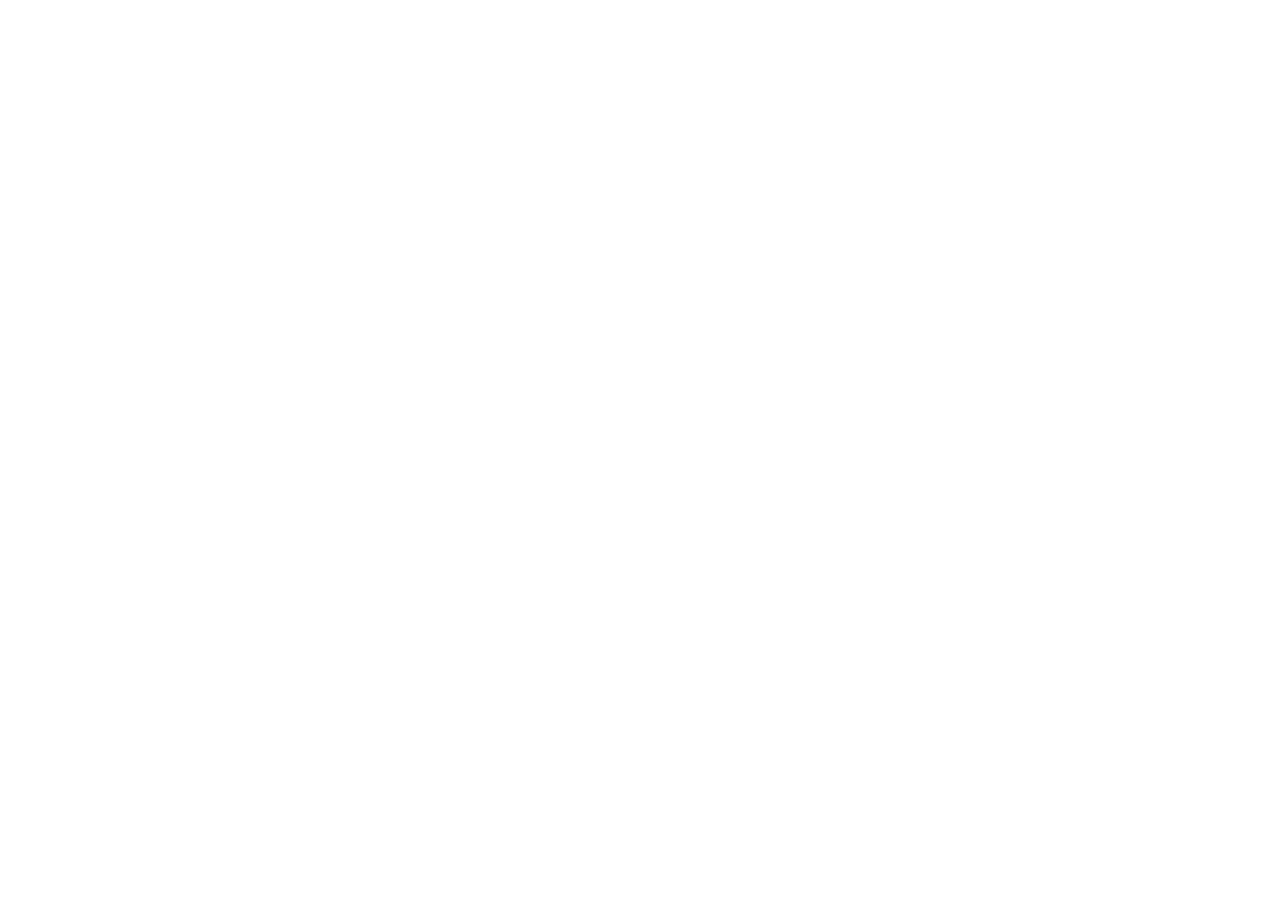
==== landing.html @ 9d0e61dd "finished making signup page (to add view password)" ====
<!DOCTYPE html>
<html lang="en">
<head>
    <meta charset="UTF-8">
    <meta name="viewport" content="width=device-width, initial-scale=1.0">
    <title>Landing</title>
</head>
<body>
    <div class="navigation">
        
    </div>    
</body>
</html>
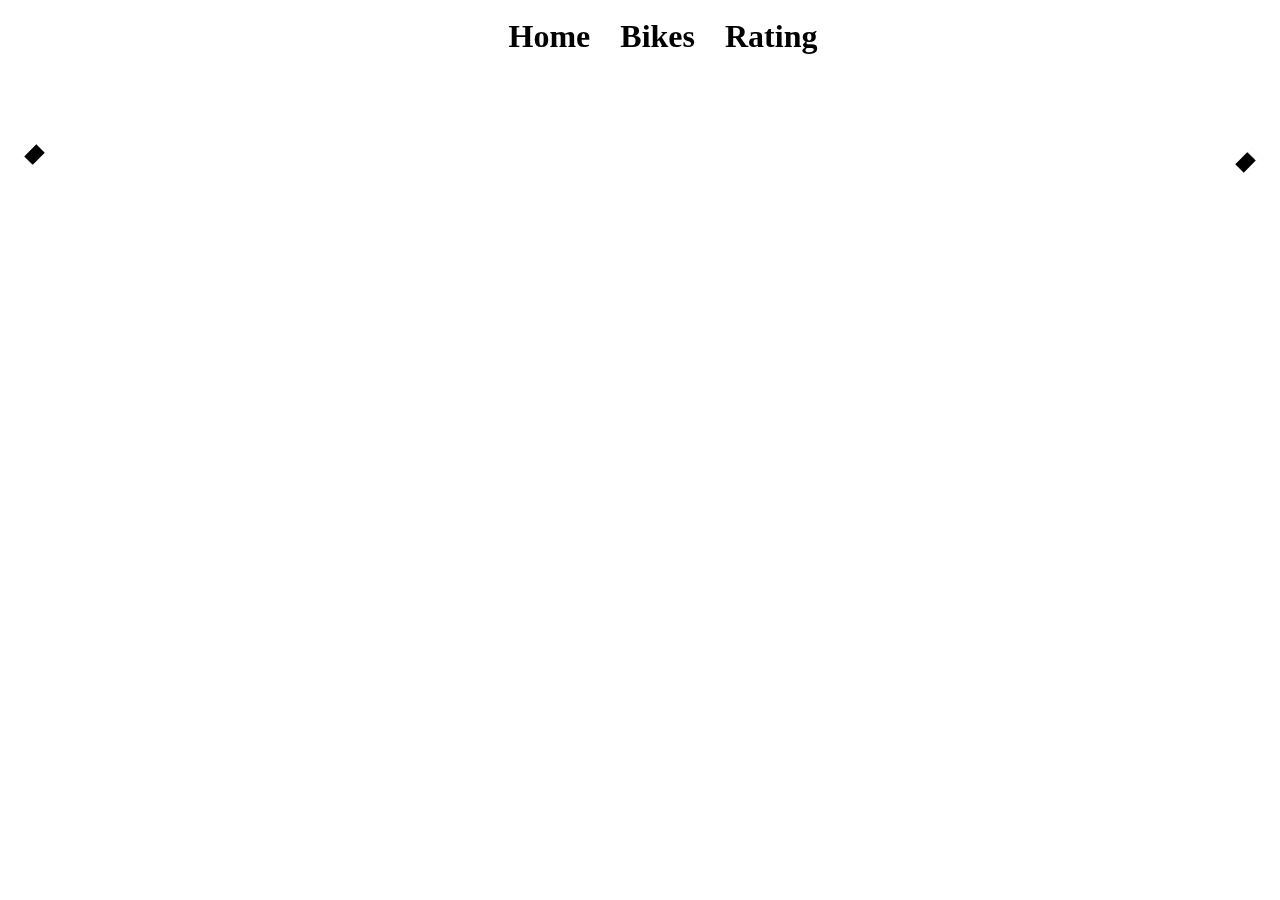
==== commit a5cff55a: "working on landing page" ====
--- a/landing.html
+++ b/landing.html
@@ -3,11 +3,22 @@
 <head>
     <meta charset="UTF-8">
     <meta name="viewport" content="width=device-width, initial-scale=1.0">
+    <link rel="stylesheet" href="style2.css">
     <title>Landing</title>
 </head>
 <body>
     <div class="navigation">
-        
+        <img src="https://assets.ducati.com/dist/0.27.4/assets/img/ducati_id.png" alt="">
+        <a href="#">Home</a>
+        <a href="#bikes">Bikes</a>
+        <a href="#rating">Rating</a>
     </div>    
+    <div class="bikephoto">
+        <img  class="bikeimage" src="https://images.ctfassets.net/x7j9qwvpvr5s/43adRuY33iuCayAyMy3wTw/5545b174f876fc95ffcfff3d643c4d23/Ducati-MY25-Panigale-V4-overview-carousel-hero-link-1600x650-01.jpg" alt="">
+        <div class="info">Panigale V4</div>
+        <div class="prev"><input type="button" class="prev_btn"></div>
+        <div class="next"><input type="button" class="next_btn"></div>
+    </div>
+<script src="script2.js"></script>
 </body>
 </html>--- a/style2.css
+++ b/style2.css
@@ -0,0 +1,93 @@
+.navigation{
+    display: flex;
+    position: fixed;
+    justify-content: center;
+    align-items: center;
+    gap: 10px;
+    width: 100%;
+    background-color: white;
+    z-index: 10000;
+}
+.navigation a{
+    text-decoration: none;
+    color: black;
+    font-size: 2rem;
+    font-weight: 800;
+    padding: 10px;
+    transition: 500ms;
+}
+
+.navigation a:hover{
+    color: red;
+}
+
+.navigation img{
+    padding: 10px;
+    mix-blend-mode: darken;
+}
+
+.bikephoto{
+    position: relative;
+    top: 150px;
+    display: flex;
+    justify-content: center;
+    align-items: center;
+}
+
+.bikephoto .bikeimage{
+    width: 100%;
+}
+
+.next{
+    position: absolute;
+    right: 1%;
+    width: 10px;
+    height: 10px;
+    background-color: rgba(155, 152, 152, 0.289);
+    z-index: 100;
+    border-top: 5px solid white;
+    border-right: 5px solid white;
+    transform: rotate(45deg);
+    transition: 500ms;
+}
+
+.prev{
+    position: absolute;
+    left: 1%;
+    width: 10px;
+    height: 10px;
+    background-color: rgba(234, 225, 225, 0.636);
+    z-index: 100;
+    border-top: 5px solid white;
+    border-right: 5px solid white;
+    transform: rotate(225deg);
+    transition: 500ms;
+}
+
+.prev input, .next input{
+    background-color: rgb(0, 0, 0);
+    border: none;
+    transition: 500ms;
+    cursor: pointer;
+} 
+
+.prev:hover {
+    transform: scale(1.5) rotate(225deg); 
+    transform-origin: center;
+} 
+
+.next:hover{
+    transform: scale(1.5) rotate(45deg); 
+    transform-origin: center;
+}
+
+ 
+.info{
+    position: absolute;
+    bottom: 100px;
+    padding: 0;
+    color: white;
+    font-size: 4rem;
+    font-weight: 800;
+    right: 80%;
+}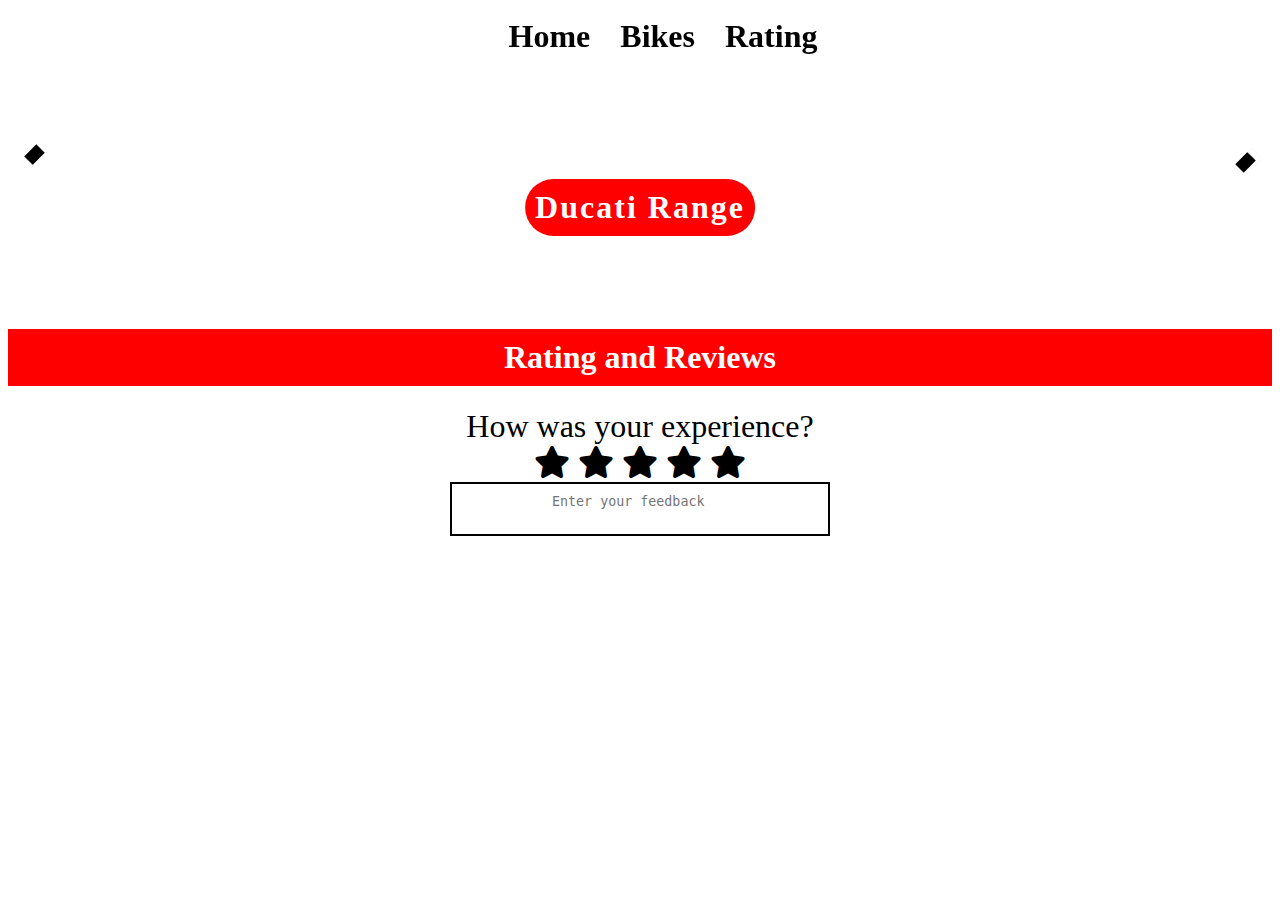
==== commit 7d375ce0: "added basic layout" ====
--- a/landing.html
+++ b/landing.html
@@ -4,6 +4,7 @@
     <meta charset="UTF-8">
     <meta name="viewport" content="width=device-width, initial-scale=1.0">
     <link rel="stylesheet" href="style2.css">
+    <link rel="stylesheet" href="https://cdnjs.cloudflare.com/ajax/libs/font-awesome/6.0.0-beta3/css/all.min.css">
     <title>Landing</title>
 </head>
 <body>
@@ -11,7 +12,7 @@
         <img src="https://assets.ducati.com/dist/0.27.4/assets/img/ducati_id.png" alt="">
         <a href="#">Home</a>
         <a href="#bikes">Bikes</a>
-        <a href="#rating">Rating</a>
+        <a href="#Rating">Rating</a>
     </div>    
     <div class="bikephoto">
         <img  class="bikeimage" src="https://images.ctfassets.net/x7j9qwvpvr5s/43adRuY33iuCayAyMy3wTw/5545b174f876fc95ffcfff3d643c4d23/Ducati-MY25-Panigale-V4-overview-carousel-hero-link-1600x650-01.jpg" alt="">
@@ -19,6 +20,31 @@
         <div class="prev"><input type="button" class="prev_btn"></div>
         <div class="next"><input type="button" class="next_btn"></div>
     </div>
+    <div id="bikes">
+        <h1>Ducati Range</h1>
+        <div class="bike_img">
+            <img class="bike_img1" src="https://images.ctfassets.net/rjyti9b6lmvy/571I8ug1tnCFWUGM2TjNB6/7601b020d4c56a87d92d834bce8d0524/2panigale-v2.png" alt="">
+            <img class="bike_img2" src="https://images.ctfassets.net/rjyti9b6lmvy/4o2FxMljQeaowZMzl09Lic/46c07433e592462953b054f07933248f/2SF-v4s-red.png" alt="">
+            <img class="bike_img3" src="https://images.ctfassets.net/rjyti9b6lmvy/4LcAYjli8LOPaoWAY7DIjT/2883f13456e5ea0191296d9ceb8ba09a/2SF-v2.png" alt="">
+            <img class="bike_img4" src="https://images.ctfassets.net/x7j9qwvpvr5s/Og3RwLG7uLAN6lDHo5OxQ/6d14798e070edbdb21deac1dbccecb6c/MY23-Multistrada-V4-Rally-Radar-Gr-Model-Blocks-630x390.png" alt="">
+        </div>
+    </div>
+    <div id="Rating">
+        <h1>Rating and Reviews</h1>
+        <div class="rating-box">
+            <header>How was your experience?</header>
+            <div class="stars">
+                <i class="fa-solid fa-star"></i>
+                <i class="fa-solid fa-star"></i>
+                <i class="fa-solid fa-star"></i>
+                <i class="fa-solid fa-star"></i>
+                <i class="fa-solid fa-star"></i>
+            </div>
+            <textarea name="feedback" id="feedback" placeholder="Enter your feedback"></textarea>
+        </div>
+
+
+    </div>
 <script src="script2.js"></script>
 </body>
 </html>--- a/style2.css
+++ b/style2.css
@@ -1,3 +1,7 @@
+html{
+    scroll-behavior: smooth;
+}
+
 .navigation{
     display: flex;
     position: fixed;
@@ -90,4 +94,73 @@
     font-size: 4rem;
     font-weight: 800;
     right: 80%;
-}+}
+
+#bikes{
+    position: relative;
+    top: 150px;
+    text-align: center;
+}
+
+#bikes h1{
+    padding: 10px;
+    background-color: red;
+    color: white;
+    width: max-content;
+    margin-left: 50%;
+    transform: translateX(-50%);
+    border-radius: 30px;
+    letter-spacing: 2px;
+    
+}
+
+.bike_img{
+    display: grid;
+    grid-template-columns: 1fr 1fr;
+    justify-content: center;
+    align-items: center;
+}
+
+.bike_img img {
+    max-width: 100%;         
+    height: auto;             
+}
+#Rating{
+    position: relative;
+    top: 200px;
+}
+
+#Rating h1{
+    text-align: center;
+    background-color: red;
+    color: white;
+    padding: 10px;
+}
+
+.rating-box{
+    position: relative;
+    font-size: 2rem;
+}
+
+.stars i{
+    cursor: pointer;
+    transition: 500ms;
+}
+
+.stars i.active{
+    color: orange;
+}
+
+.stars i:hover{
+    color:orange;
+}
+
+.rating-box{
+    text-align: center;
+}
+
+#feedback{
+    border: 2px solid black;
+    padding: 10px 100px;
+    resize: none;
+}
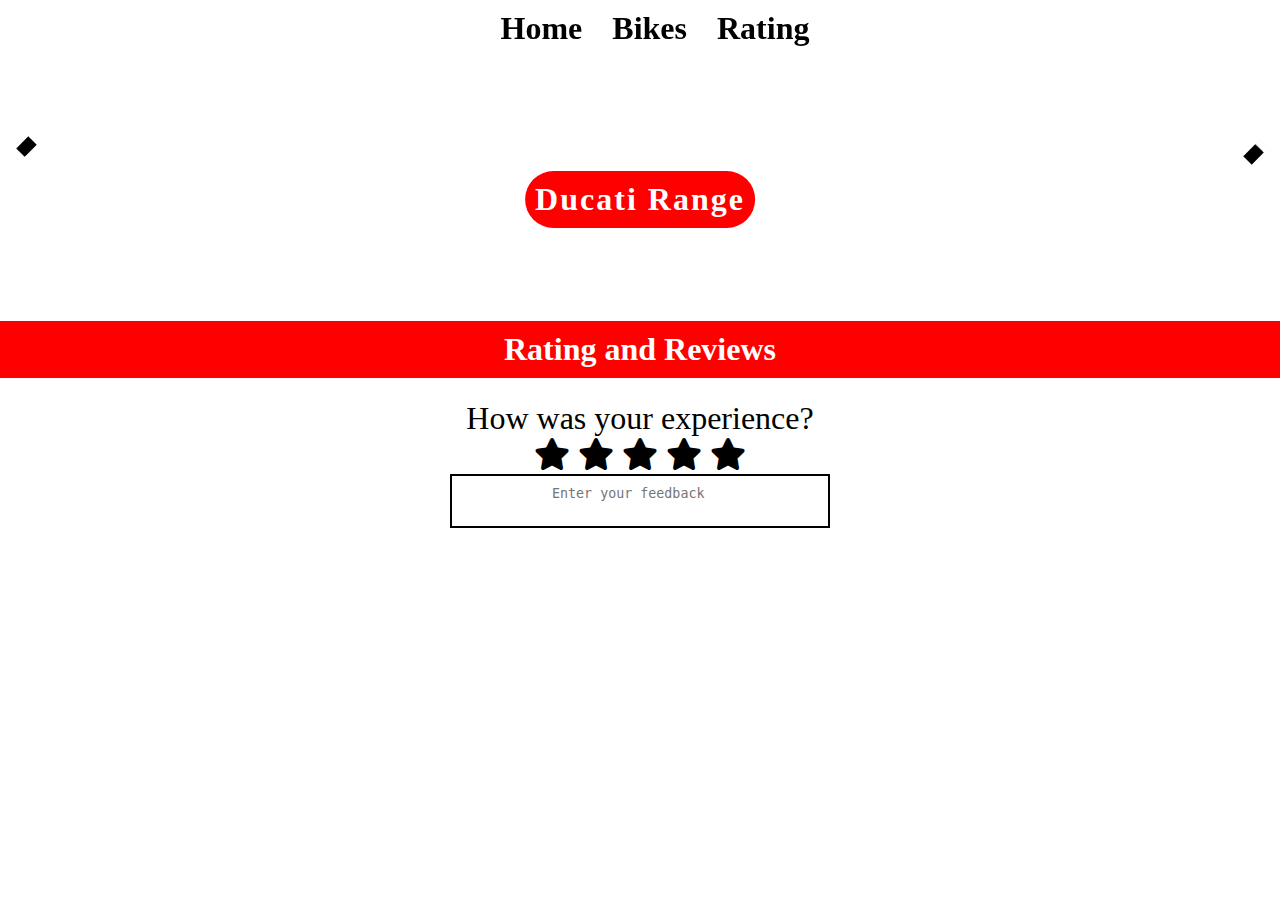
==== commit 6e13f6ad: "done all the basic work" ====
--- a/landing.html
+++ b/landing.html
@@ -16,7 +16,7 @@
     </div>    
     <div class="bikephoto">
         <img  class="bikeimage" src="https://images.ctfassets.net/x7j9qwvpvr5s/43adRuY33iuCayAyMy3wTw/5545b174f876fc95ffcfff3d643c4d23/Ducati-MY25-Panigale-V4-overview-carousel-hero-link-1600x650-01.jpg" alt="">
-        <div class="info">Panigale V4</div>
+        <span class="info">Panigale V4</span>
         <div class="prev"><input type="button" class="prev_btn"></div>
         <div class="next"><input type="button" class="next_btn"></div>
     </div>
--- a/style2.css
+++ b/style2.css
@@ -1,3 +1,9 @@
+html, body {
+    margin: 0;
+    padding: 0;
+    box-sizing: border-box;
+}
+
 html{
     scroll-behavior: smooth;
 }
@@ -33,14 +39,17 @@
 .bikephoto{
     position: relative;
     top: 150px;
-    display: flex;
+    display:flex;
     justify-content: center;
     align-items: center;
+    width: 100%;
 }
 
-.bikephoto .bikeimage{
+.bikephoto .bikeimage {
     width: 100%;
+    height: auto;
 }
+
 
 .next{
     position: absolute;
@@ -84,16 +93,13 @@
     transform: scale(1.5) rotate(45deg); 
     transform-origin: center;
 }
-
- 
 .info{
     position: absolute;
-    bottom: 100px;
     padding: 0;
+    top: 80%;
     color: white;
     font-size: 4rem;
     font-weight: 800;
-    right: 80%;
 }
 
 #bikes{
@@ -116,7 +122,8 @@
 
 .bike_img{
     display: grid;
-    grid-template-columns: 1fr 1fr;
+    grid-template-columns: repeat(auto-fit, minmax(200px, 1fr));
+    gap: 20px;
     justify-content: center;
     align-items: center;
 }
@@ -164,3 +171,22 @@
     padding: 10px 100px;
     resize: none;
 }
+
+@media (max-width:780px){
+    .navigation{
+        height: max-content;
+    }
+    .navigation a{
+        font-size: 1.5rem;
+    }
+    .navigation img{
+        margin: 0;
+        height: 60px;
+    }
+    .bikephoto{
+        top: 100px;
+    }
+    .info{
+        font-size: 2rem;
+    }
+}
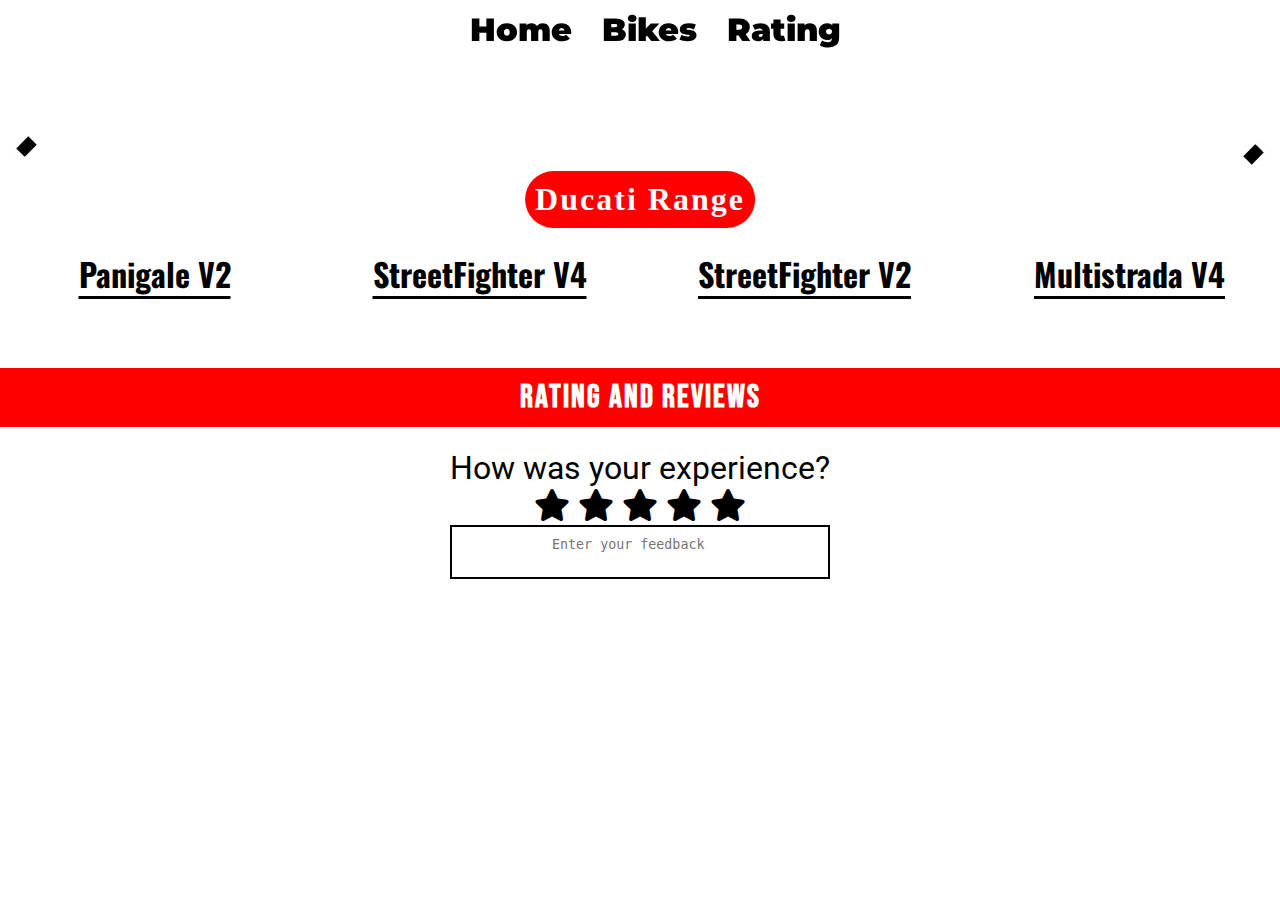
==== commit 026320a8: "all done" ====
--- a/landing.html
+++ b/landing.html
@@ -5,6 +5,21 @@
     <meta name="viewport" content="width=device-width, initial-scale=1.0">
     <link rel="stylesheet" href="style2.css">
     <link rel="stylesheet" href="https://cdnjs.cloudflare.com/ajax/libs/font-awesome/6.0.0-beta3/css/all.min.css">
+    <link rel="preconnect" href="https://fonts.googleapis.com">
+    <link rel="preconnect" href="https://fonts.gstatic.com" crossorigin>
+    <link href="https://fonts.googleapis.com/css2?family=Montserrat&display=swap" rel="stylesheet">
+    <link rel="preconnect" href="https://fonts.googleapis.com">
+    <link rel="preconnect" href="https://fonts.gstatic.com" crossorigin>
+    <link href="https://fonts.googleapis.com/css2?family=Poppins&display=swap" rel="stylesheet">
+    <link rel="preconnect" href="https://fonts.googleapis.com">
+    <link rel="preconnect" href="https://fonts.gstatic.com" crossorigin>
+    <link href="https://fonts.googleapis.com/css2?family=Oswald&display=swap" rel="stylesheet">
+    <link rel="preconnect" href="https://fonts.googleapis.com">
+    <link rel="preconnect" href="https://fonts.gstatic.com" crossorigin>
+    <link href="https://fonts.googleapis.com/css2?family=Roboto&display=swap" rel="stylesheet">
+    <link rel="preconnect" href="https://fonts.googleapis.com">
+    <link rel="preconnect" href="https://fonts.gstatic.com" crossorigin>
+    <link href="https://fonts.googleapis.com/css2?family=Bebas+Neue&display=swap" rel="stylesheet">
     <title>Landing</title>
 </head>
 <body>
@@ -23,10 +38,22 @@
     <div id="bikes">
         <h1>Ducati Range</h1>
         <div class="bike_img">
+            <div>
             <img class="bike_img1" src="https://images.ctfassets.net/rjyti9b6lmvy/571I8ug1tnCFWUGM2TjNB6/7601b020d4c56a87d92d834bce8d0524/2panigale-v2.png" alt="">
+            <span>Panigale V2</span>
+            </div>
+            <div>
             <img class="bike_img2" src="https://images.ctfassets.net/rjyti9b6lmvy/4o2FxMljQeaowZMzl09Lic/46c07433e592462953b054f07933248f/2SF-v4s-red.png" alt="">
+            <span>StreetFighter V4</span>
+            </div>
+            <div>
             <img class="bike_img3" src="https://images.ctfassets.net/rjyti9b6lmvy/4LcAYjli8LOPaoWAY7DIjT/2883f13456e5ea0191296d9ceb8ba09a/2SF-v2.png" alt="">
+            <span>StreetFighter V2</span>
+            </div>
+            <div>
             <img class="bike_img4" src="https://images.ctfassets.net/x7j9qwvpvr5s/Og3RwLG7uLAN6lDHo5OxQ/6d14798e070edbdb21deac1dbccecb6c/MY23-Multistrada-V4-Rally-Radar-Gr-Model-Blocks-630x390.png" alt="">
+            <span>Multistrada V4</span>
+            </div>
         </div>
     </div>
     <div id="Rating">
--- a/style2.css
+++ b/style2.css
@@ -19,10 +19,11 @@
     z-index: 10000;
 }
 .navigation a{
+    font-family: "Montserrat", sans-serif;
     text-decoration: none;
     color: black;
     font-size: 2rem;
-    font-weight: 800;
+    font-weight: 1000;
     padding: 10px;
     transition: 500ms;
 }
@@ -94,6 +95,7 @@
     transform-origin: center;
 }
 .info{
+    font-family: "Poppins", sans-serif;
     position: absolute;
     padding: 0;
     top: 80%;
@@ -138,7 +140,9 @@
 }
 
 #Rating h1{
+    font-family: "Bebas Neue", sans-serif;
     text-align: center;
+    letter-spacing: 2px;
     background-color: red;
     color: white;
     padding: 10px;
@@ -163,6 +167,7 @@
 }
 
 .rating-box{
+    font-family: "Roboto", sans-serif;
     text-align: center;
 }
 
@@ -172,6 +177,19 @@
     resize: none;
 }
 
+.bike_img span{
+    font-family: "Oswald", sans-serif;
+    font-weight: 800;
+    text-decoration: underline;
+    font-size: 2rem;
+    text-underline-offset: 8px;
+}
+
+.bike_img img:hover+span{
+    text-decoration-color: red;
+    text-decoration-thickness:4px ;
+}
+
 @media (max-width:780px){
     .navigation{
         height: max-content;
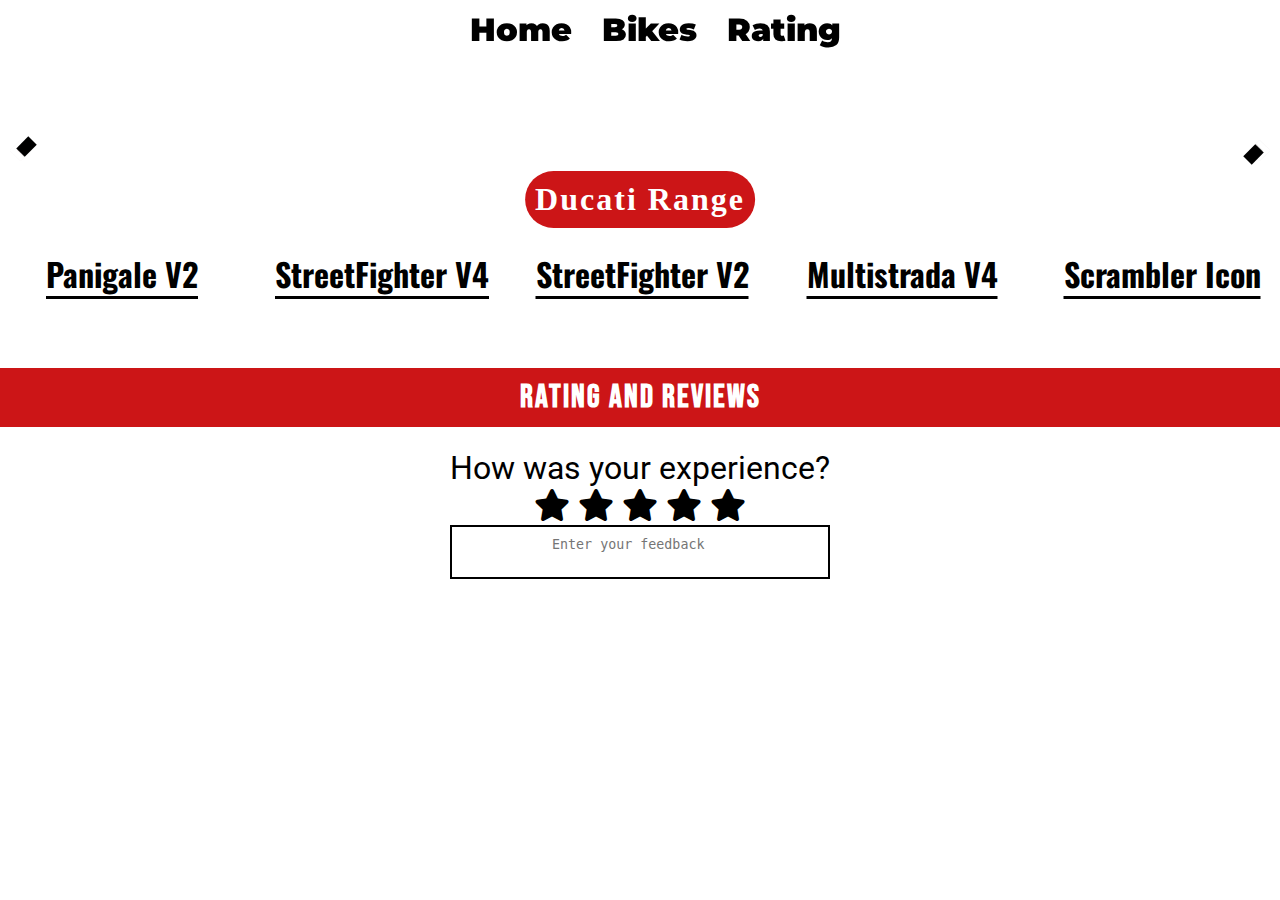
==== commit 5b389c93: "added some new photo" ====
--- a/landing.html
+++ b/landing.html
@@ -54,6 +54,10 @@
             <img class="bike_img4" src="https://images.ctfassets.net/x7j9qwvpvr5s/Og3RwLG7uLAN6lDHo5OxQ/6d14798e070edbdb21deac1dbccecb6c/MY23-Multistrada-V4-Rally-Radar-Gr-Model-Blocks-630x390.png" alt="">
             <span>Multistrada V4</span>
             </div>
+            <div>
+                <img class="bike_img5" src="https://images.ctfassets.net/rjyti9b6lmvy/6lu3XTIM1xnXLeKTbYc8HU/e2e1a0da1ef344ebc62f3fd5fabf5c21/2SCR-icon.png" alt="">
+                <span>Scrambler Icon</span>
+            </div>
         </div>
     </div>
     <div id="Rating">
@@ -69,9 +73,10 @@
             </div>
             <textarea name="feedback" id="feedback" placeholder="Enter your feedback"></textarea>
         </div>
+    </div>
+    <footer>
 
-
-    </div>
+    </footer>
 <script src="script2.js"></script>
 </body>
 </html>--- a/style2.css
+++ b/style2.css
@@ -112,7 +112,7 @@
 
 #bikes h1{
     padding: 10px;
-    background-color: red;
+    background-color: #cc1517;
     color: white;
     width: max-content;
     margin-left: 50%;
@@ -143,7 +143,7 @@
     font-family: "Bebas Neue", sans-serif;
     text-align: center;
     letter-spacing: 2px;
-    background-color: red;
+    background-color: #cc1517;
     color: white;
     padding: 10px;
 }
